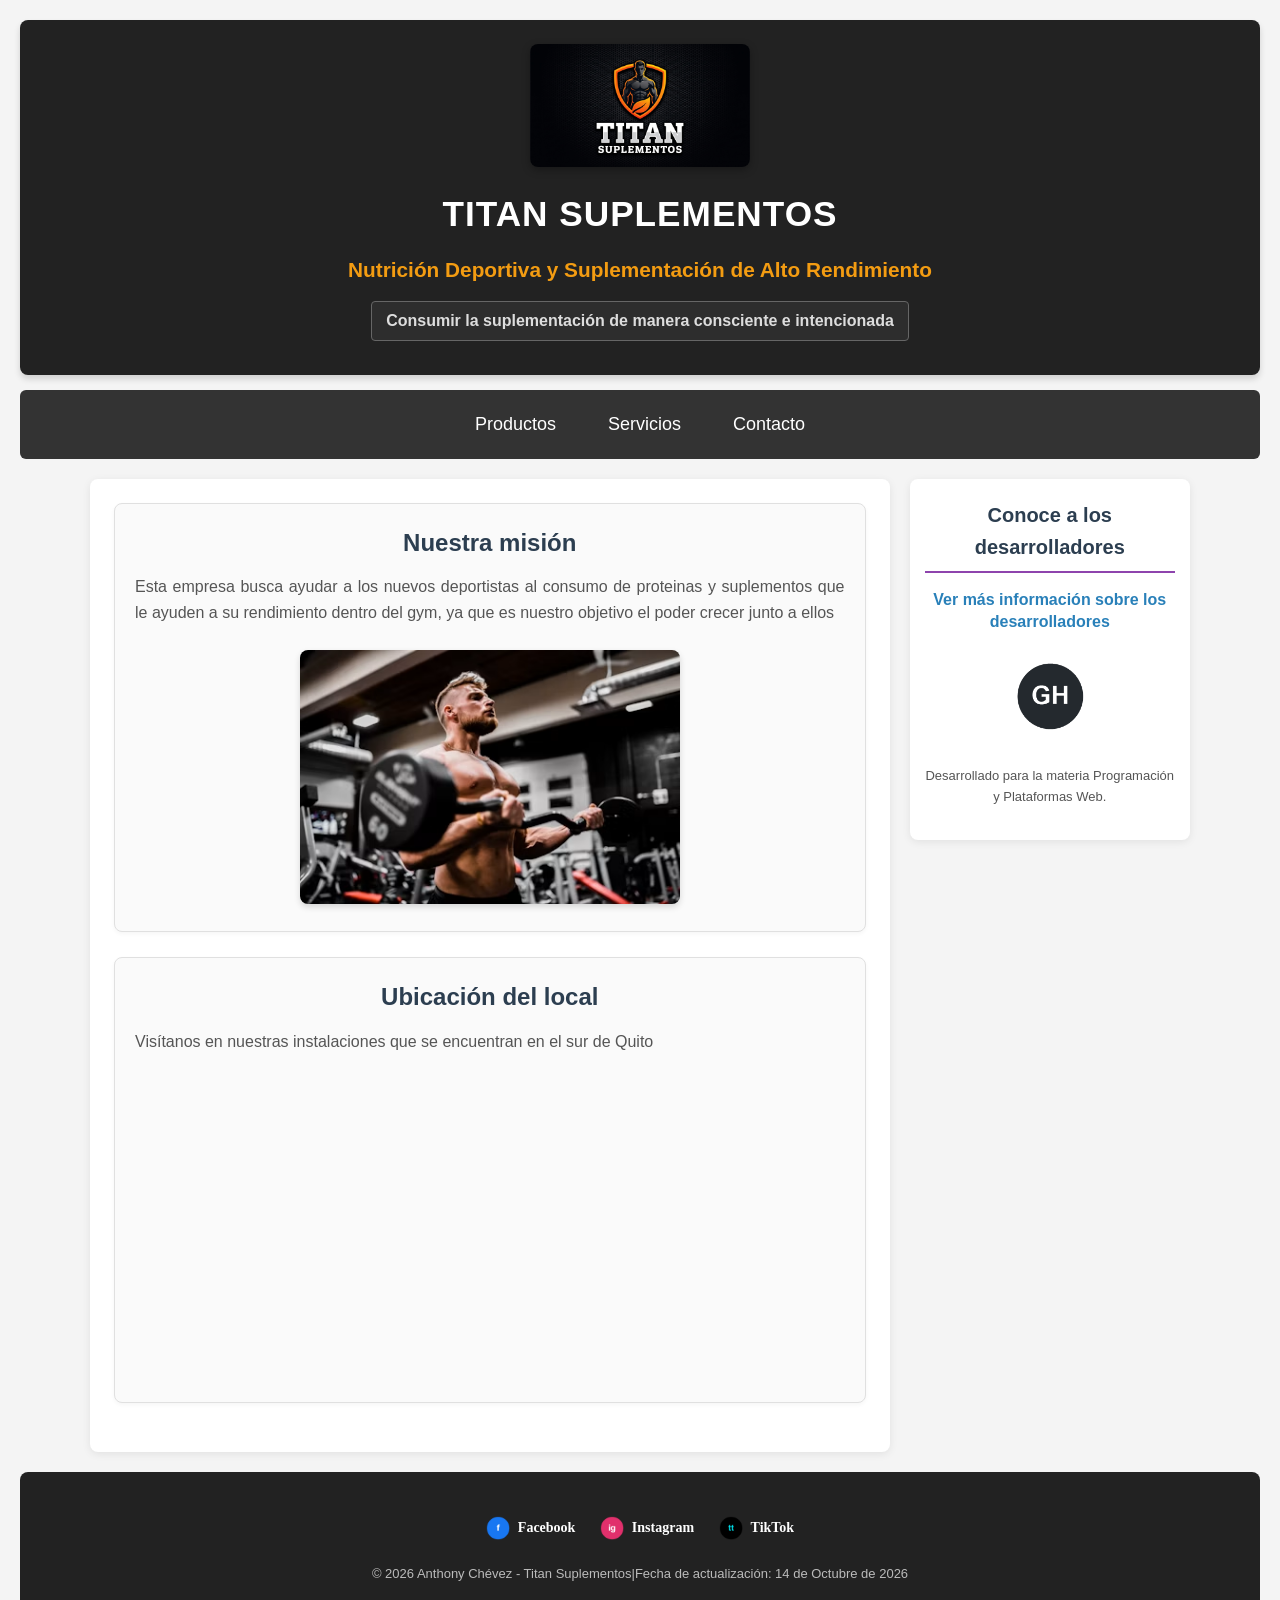
==== index.html @ d96b3954 "Primero" ====
<!DOCTYPE html>
<html lang="es">

<head>
    <meta charset="UTF-8">
    <meta name="viewport" content="width=device-width, initial-scale=1.0">
    <title>Sitio Web Titan Suplementos</title>
    <link href="css/estilos.css" rel="stylesheet" type="text/css">
</head>

<body>
    <header>
        <div class="logo-container">
            <a href="index.html">
                <img src="iconos/logo.png" alt="Logotipo negocio" width="220">
            </a>
        </div>
        <h1>Titan Suplementos</a></h1>
        <h2 class="destacado">Nutrición Deportiva y Suplementación de Alto Rendimiento</h2>
        <h4 id="favorito">Consumir la suplementación de manera consciente e intencionada</h4>
    </header>
    <nav>
        <ul>
            <li><a href="productos.html">Productos</a></li>
            <li><a href="servicios.html">Servicios</a></li>
            <li><a href="contacto.html">Contacto</a></li>
        </ul>
    </nav>
    <div class="content">
        <main>
            <section>
                <article>
                    <h2>Nuestra misión</h2>
                    <p>
                        Esta empresa busca ayudar a los nuevos deportistas al consumo de proteinas y suplementos que le
                        ayuden a su rendimiento dentro del gym, ya que es nuestro objetivo el poder crecer junto a ellos
                    </p>
                    <img src="imagenes/persona.avif" alt="Misión del negocio" class="imagen-mision">
                </article>

                <article>
                    <h2>Ubicación del local</h2>
                    <p>Visítanos en nuestras instalaciones que se encuentran en el sur de Quito</p>
                    <iframe
                        src="https://maps.google.com/maps?q=Universidad+Politécnica+Salesiana+-+Campus+Sur&t=&z=17&ie=UTF8&iwloc=&output=embed"
                        allowfullscreen="" loading="lazy">
                    </iframe>
                </article>
            </section>
        </main>

        <aside>
            <h3>Conoce a los desarrolladores</h3>
            <p>
                <a href="https://www.linkedin.com/in/anthony-chevez-0019ab187/ target=" _blank">Ver más información
                    sobre los desarrolladores</a>
            </p>
            <p>
                <a href="https://github.com/AnthoChevez" target="_blank" title="Perfil de GitHub">
                    <img src="iconos/github.png" alt="GitHub" width="70">
                </a>
            </p>
            <p style="font-size: 13px; color: #555;">
                Desarrollado para la materia Programación y Plataformas Web.
            </p>
        </aside>
    </div>
    <footer>
        <ul>
            <li>
                <a href="https://www.facebook.com" target="_blank">
                    <img src="iconos/facebook.png" alt="Facebook"> Facebook
                </a>
            </li>
            <li>
                <a href="https://www.instagram.com" target="_blank">
                    <img src="iconos/instagram.png" alt="Instagram"> Instagram
                </a>
            </li>
            <li>
                <a href="https://www.tiktok.com" target="_blank">
                    <img src="iconos/tiktok.png" alt="TikTok"> TikTok
                </a>
            </li>
        </ul>
        <p>&copy; 2026 Anthony Chévez - Titan Suplementos|Fecha de actualización: 14 de Octubre de 2026</p>
    </footer>
</body>

</html>
---- css/estilos.css ----
@charset "UTF-8";

body {
    font-family: Arial, sans-serif;
    line-height: 1.6;
    margin: 0;
    padding: 20px;
    background-color: #f4f4f4;
    color: #333;
}

h1 {
    color: white;
    text-align: center;
    font-family: Arial, sans-serif;
    margin: 10px 0;
    font-size: 2.2rem;
    text-transform: uppercase;
    letter-spacing: 1px;
}

.destacado {
    font-weight: bold;
    color: #f39c12;
    text-align: center;
    margin: 5px 0;
    font-size: 1.3rem;
}

#favorito {
    border: 1px solid #666;
    color: #ddd;
    text-align: center;
    margin: 10px auto;
    padding: 6px 14px;
    display: inline-block;
    border-radius: 4px;
    background-color: rgba(255, 255, 255, 0.05);
}

header,
footer {
    text-align: center;
    padding: 1.5rem 1rem;
    background-color: #222;
    color: #fff;
    border-radius: 8px;
}

header {
    margin-bottom: 15px;
    box-shadow: 0 4px 6px rgba(0, 0, 0, 0.15);
}

.logo-container {
    text-align: center;
    margin-bottom: 12px;
}

.logo-container img {
    max-width: 220px;
    height: auto;
    border-radius: 8px;
    box-shadow: 0 3px 8px rgba(0, 0, 0, 0.3);
}

nav {
    background-color: #333;
    padding: 10px;
    text-align: center;
    border-radius: 6px;
    margin-bottom: 20px;
}

nav ul {
    list-style: none;
    margin: 0;
    padding: 0;
    display: flex;
    justify-content: center;
    align-items: center;
    gap: 12px;
    flex-wrap: wrap;
}

nav li {
    display: inline-block;
}

nav a {
    color: #ffffff;
    text-align: center;
    padding: 12px 20px;
    text-decoration: none;
    font-size: 18px;
    line-height: 25px;
    border-radius: 4px;
    display: inline-block;
    font-weight: 500;
}




nav a.active {
    background-color: dodgerblue;
    border: 1px solid gray;
    color: white;
}

.content {
    display: flex;
    flex-direction: row;
    gap: 20px;
    max-width: 1100px;
    margin: 20px auto;
}

main {
    max-width: 800px;
    margin: 0;
    padding: 1.5rem;
    flex: 3;
    background-color: #ffffff;
    border-radius: 8px;
    box-shadow: 0 2px 8px rgba(0, 0, 0, 0.08);
}

aside {
    flex: 1;
    background-color: #ffffff;
    padding: 20px 15px;
    border-radius: 8px;
    text-align: center;
    height: fit-content;
    box-shadow: 0 2px 8px rgba(0, 0, 0, 0.08);
    color: #2c3e50;
}

aside h3 {
    margin-top: 0;
    font-size: 1.25rem;
    color: #2c3e50;
    border-bottom: 2px solid #8e44ad;
    padding-bottom: 8px;
    margin-bottom: 15px;
}

aside a {
    color: #2980b9;
    text-decoration: none;
    font-weight: bold;
    display: inline-block;
    margin-bottom: 12px;
    line-height: 1.4;
}

aside a:hover {
    text-decoration: underline;
    color: #1a5276;
}

aside img {
    transition: transform 0.2s ease;
    border-radius: 6px;
}

aside img:hover {
    transform: scale(1.08);
}

article {
    text-align: center;
    margin-bottom: 25px;
    padding: 20px;
    background-color: #fafafa;
    border: 1px solid #e0e0e0;
    border-radius: 8px;
    box-shadow: 0 2px 4px rgba(0, 0, 0, 0.04);
}

article h2 {
    color: #2c3e50;
    margin-top: 0;
    margin-bottom: 12px;
    font-size: 1.5rem;
}

article p {
    font-size: 1rem;
    color: #555;
    margin: 10px 0;
    text-align: justify;
}

article .imagen-mision {
    width: 100%;
    max-width: 380px;
    height: auto;
    border-radius: 8px;
    margin-top: 15px;
    box-shadow: 0 3px 6px rgba(0, 0, 0, 0.15);
}

article iframe {
    width: 100%;
    height: 300px;
    border: 0;
    border-radius: 8px;
    margin-top: 10px;
}

article img {
    max-width: 100%;
    height: auto;
    border-radius: 6px;
}

article h3 {
    margin: 12px 0 6px 0;
    font-size: 1.25rem;
    color: #2c3e50;
}

article .precio {
    font-size: 1.25rem;
    font-weight: bold;
    color: #e74c3c;
    margin: 6px 0;
}

footer ul {
    padding: 0;
    margin: 10px 0;
}

footer li {
    list-style: none;
    font: bold 14px verdana;
    padding: 10px;
    display: inline-block;
}

footer li a {
    color: #ffffff;
    text-decoration: none;
    display: inline-flex;
    align-items: center;
    gap: 8px;
    transition: color 0.2s;
}

footer li a:hover {
    color: #1ABC9C;
    text-decoration: underline;
}

footer li img {
    width: 24px;
    height: 24px;
    vertical-align: middle;
}

footer p {
    margin: 10px 0 0 0;
    font-size: 13px;
    color: #bbb;
}

@media (max-width: 600px) {
    body {
        padding: 10px;
    }

    .content {
        flex-direction: column;
    }

    main {
        padding: 10px;
        max-width: 100%;
    }

    aside {
        max-width: 100%;
    }

    nav ul {
        flex-direction: column;
        gap: 8px;
    }

    nav a {
        display: block;
        width: 100%;
        box-sizing: border-box;
    }

    footer li {
        display: block;
        padding: 5px;
    }
}
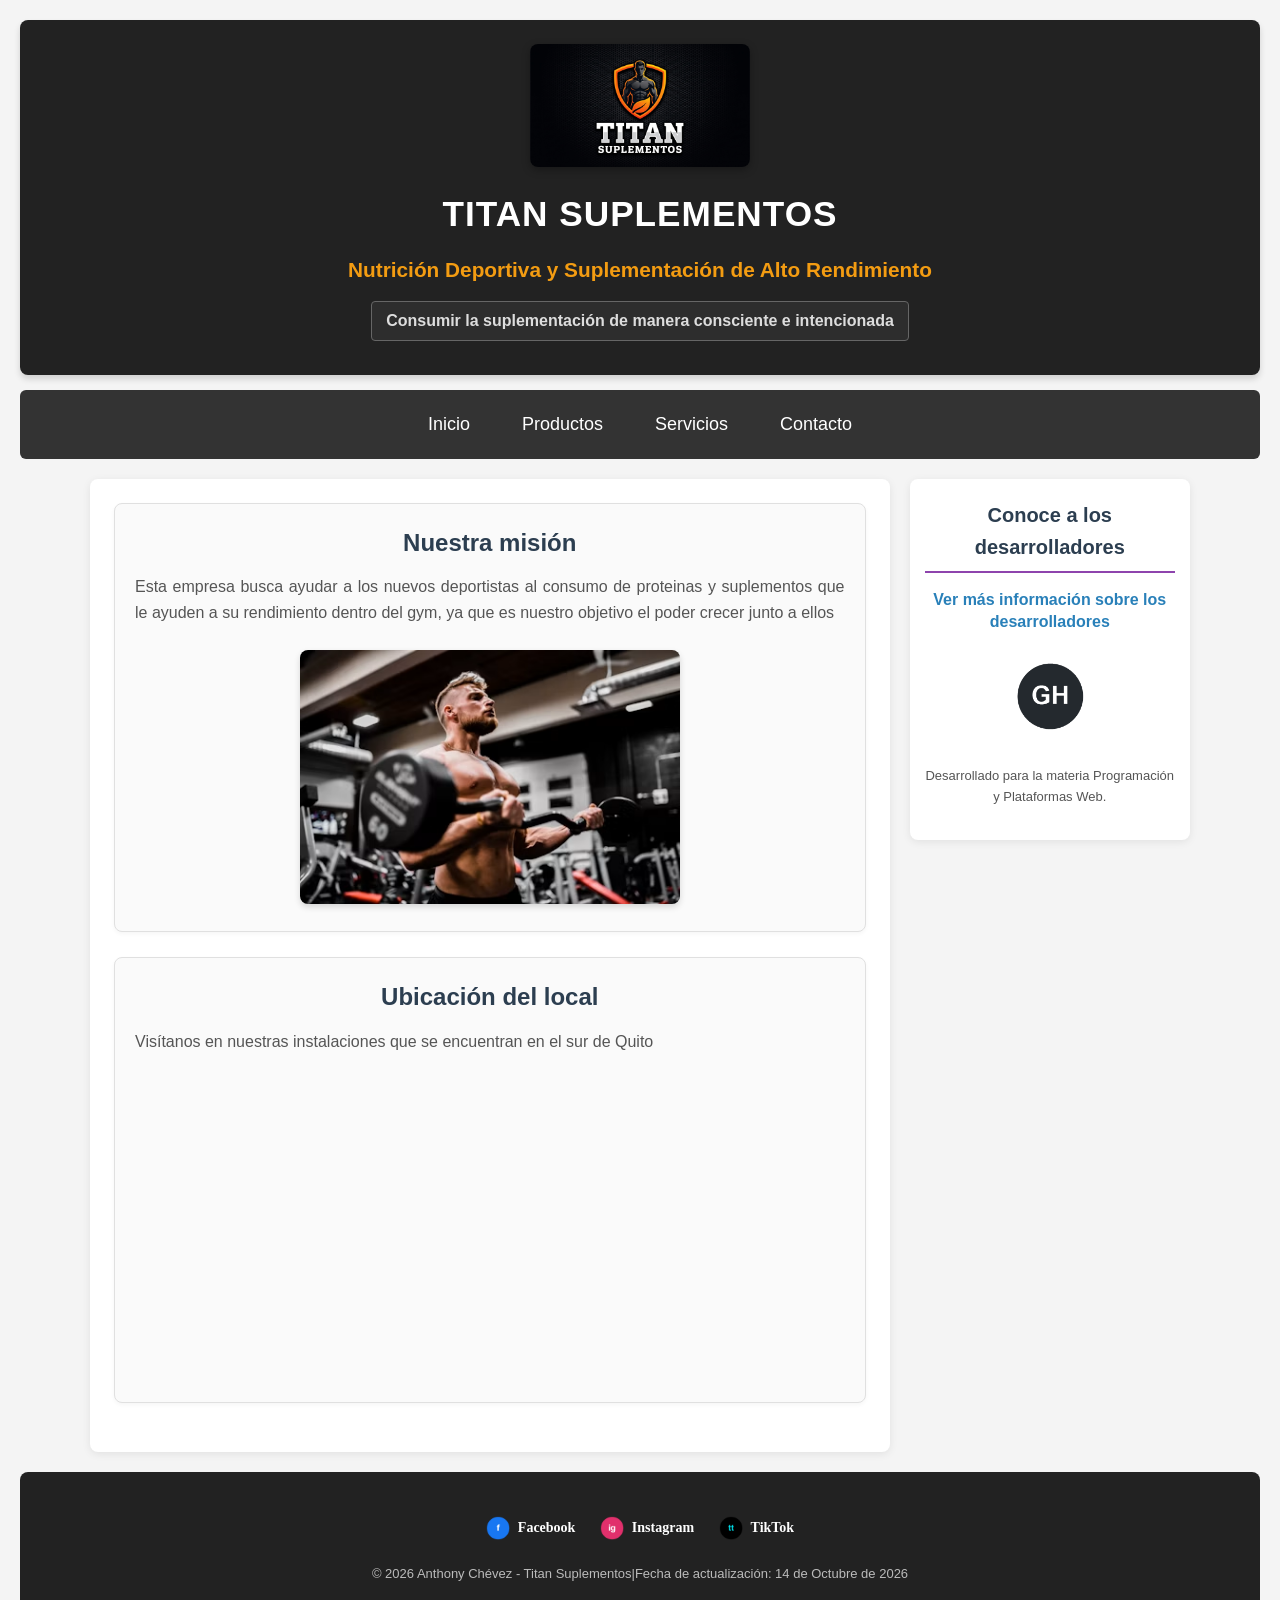
==== commit 9c86a925: "Segundo" ====
--- a/index.html
+++ b/index.html
@@ -15,12 +15,13 @@
                 <img src="iconos/logo.png" alt="Logotipo negocio" width="220">
             </a>
         </div>
-        <h1>Titan Suplementos</a></h1>
+        <h1>Titan Suplementos</h1>
         <h2 class="destacado">Nutrición Deportiva y Suplementación de Alto Rendimiento</h2>
         <h4 id="favorito">Consumir la suplementación de manera consciente e intencionada</h4>
     </header>
     <nav>
         <ul>
+            <li><a href="index.html">Inicio</a></li>
             <li><a href="productos.html">Productos</a></li>
             <li><a href="servicios.html">Servicios</a></li>
             <li><a href="contacto.html">Contacto</a></li>
@@ -52,7 +53,7 @@
         <aside>
             <h3>Conoce a los desarrolladores</h3>
             <p>
-                <a href="https://www.linkedin.com/in/anthony-chevez-0019ab187/ target=" _blank">Ver más información
+                <a href="https://www.linkedin.com/in/anthony-chevez-0019ab187/" target="_blank">Ver más información
                     sobre los desarrolladores</a>
             </p>
             <p>
